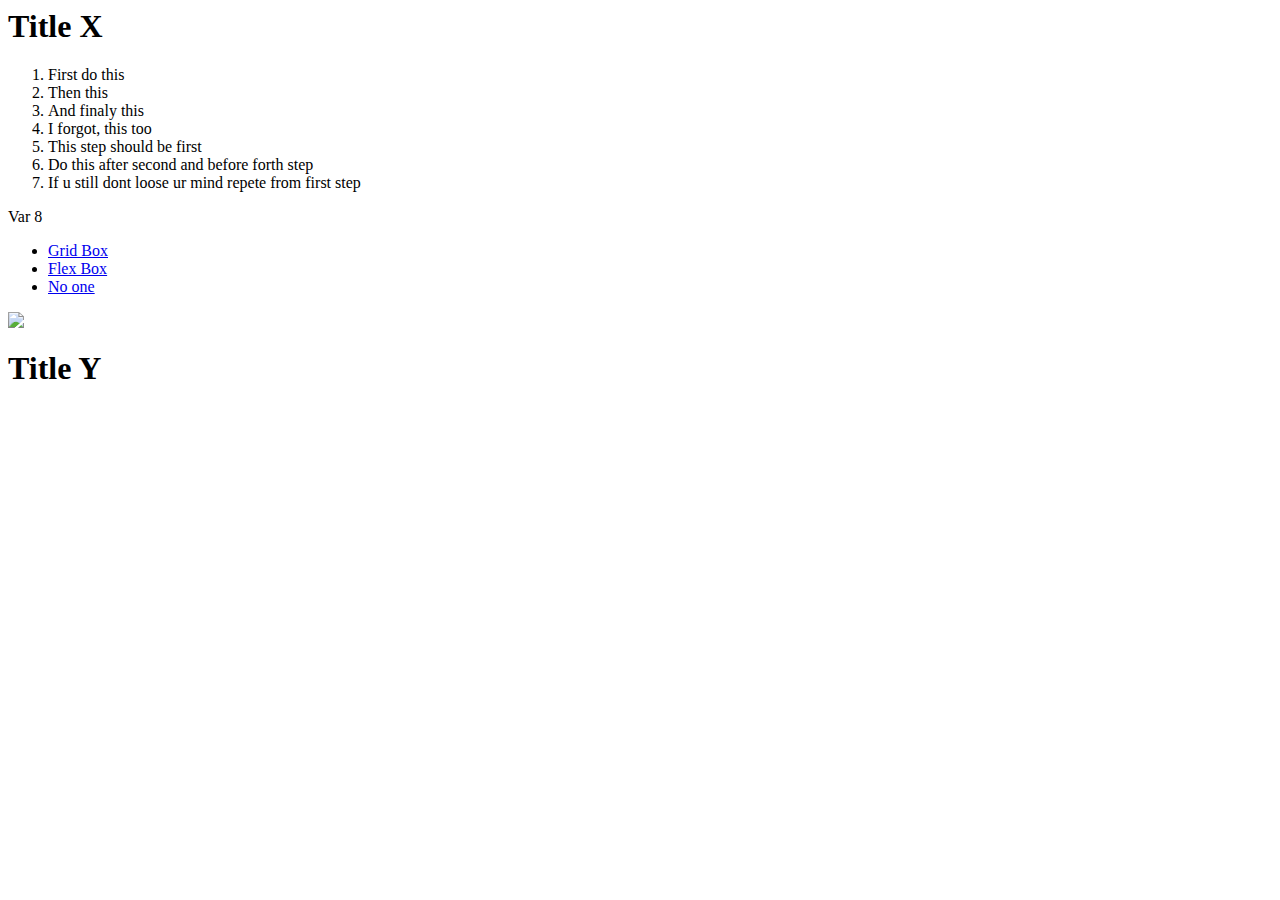
==== index.html @ 2d0ffdcf "add flex page" ====
<head>
    <link rel="stylesheet" type="text/css" href="style.css">
</head>

<body>


    <div class="container">
        <div class="box" id="box1">
            <div id="box_x"><h1>Title X</h1></div>
        </div>
        <div class="box" id="box2">
            <ol>
                <li>First do this</li>
                <li>Then this</li>
                <li>And finaly this</li>
                <li>I forgot, this too</li>
                <li>This step should be first</li>
                <li>Do this after second and before forth step</li>
                <li>If u still dont loose ur mind repete from first step</li>
            </ol>
        </div>
        <div class="box" id="box3">
            <div class="text">Var 8</div>
        </div>
        <div class="box" id="box4">
            <ul>
                <li><a href="index.html">Grid Box</a></li>
                <li><a href="flex.html">Flex Box</a></li>
                <li><a href="nothing.html">No one</a></li>
            </ul>
        </div>
        <div class="box" id="box5">
            <img src="20180526_134658.jpg" usemap="#workmap">
            <map name="workmap">
                <area shape="circle" coords="400,200,125" alt="Polana" href="https://maps.app.goo.gl/89xFgtJafCZjGuMZ9">
              </map>
        </div>
        <div class="box" id="box6"></div>
        <div class="box" id="box7">
            <div id="box_y"><h1>Title Y</h1></div>
        </div>
    </div>

</body>
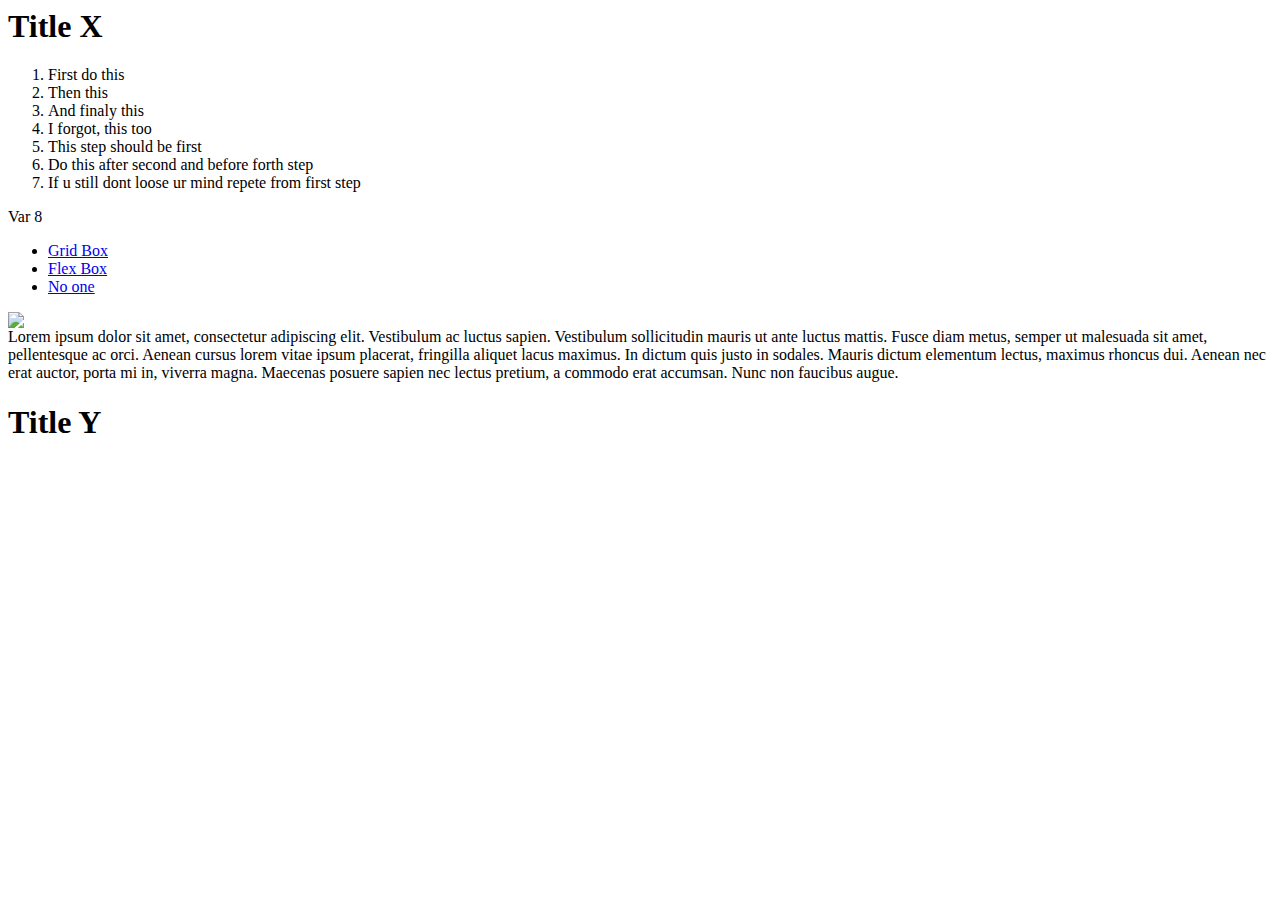
==== commit 37d641b4: "fill content" ====
--- a/index.html
+++ b/index.html
@@ -36,7 +36,9 @@
                 <area shape="circle" coords="400,200,125" alt="Polana" href="https://maps.app.goo.gl/89xFgtJafCZjGuMZ9">
               </map>
         </div>
-        <div class="box" id="box6"></div>
+        <div class="box" id="box6">
+            <div class="text">Lorem ipsum dolor sit amet, consectetur adipiscing elit. Vestibulum ac luctus sapien. Vestibulum sollicitudin mauris ut ante luctus mattis. Fusce diam metus, semper ut malesuada sit amet, pellentesque ac orci. Aenean cursus lorem vitae ipsum placerat, fringilla aliquet lacus maximus. In dictum quis justo in sodales. Mauris dictum elementum lectus, maximus rhoncus dui. Aenean nec erat auctor, porta mi in, viverra magna. Maecenas posuere sapien nec lectus pretium, a commodo erat accumsan. Nunc non faucibus augue.</div>
+        </div>
         <div class="box" id="box7">
             <div id="box_y"><h1>Title Y</h1></div>
         </div>
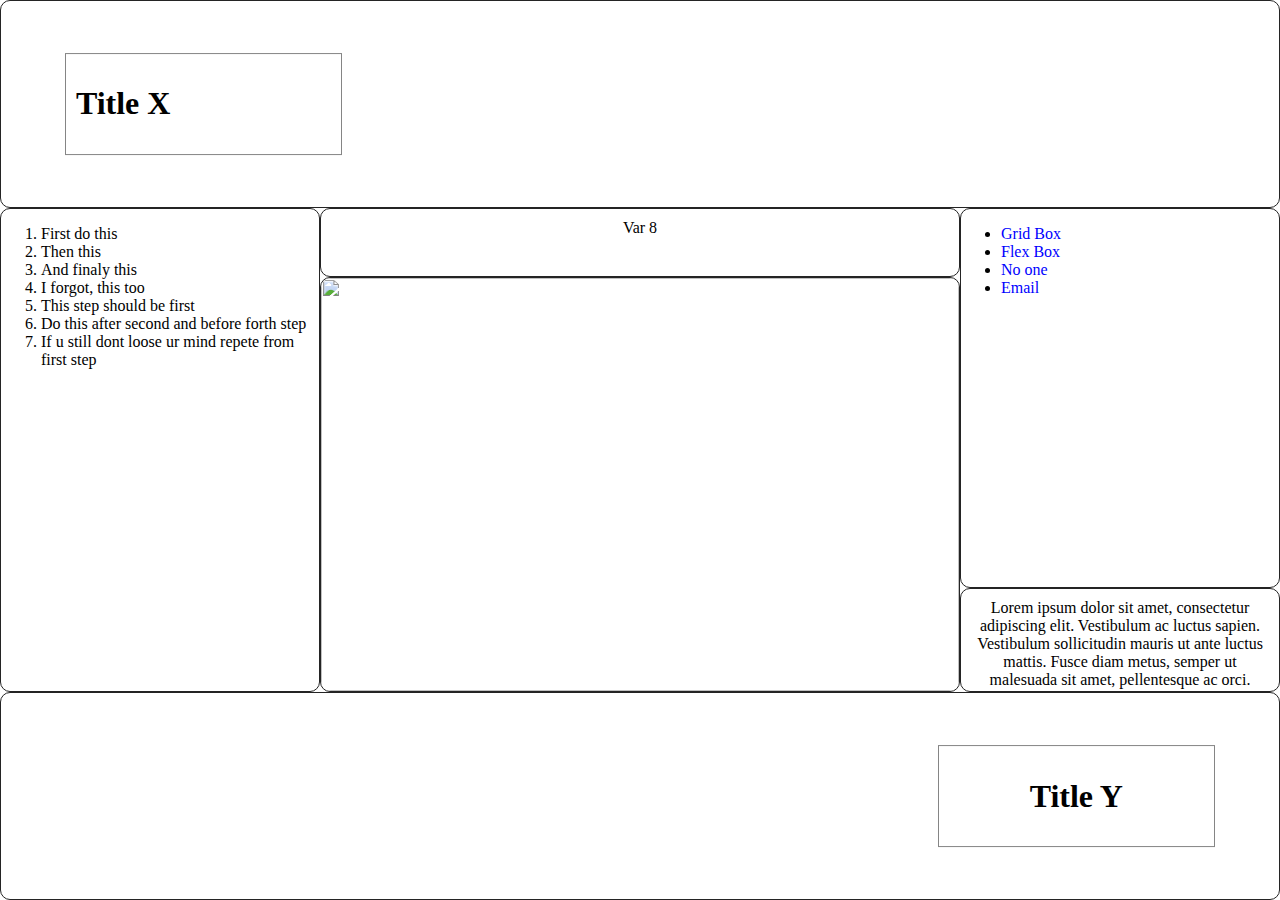
==== commit 6ff40208: "add email page" ====
--- a/index.html
+++ b/index.html
@@ -1,4 +1,6 @@
-<head>
+<!DOCTYPE html>
+<html>
+    <head>
     <link rel="stylesheet" type="text/css" href="style.css">
 </head>
 
@@ -28,6 +30,7 @@
                 <li><a href="index.html">Grid Box</a></li>
                 <li><a href="flex.html">Flex Box</a></li>
                 <li><a href="nothing.html">No one</a></li>
+                <li><a href="email.html">Email</a></li>
             </ul>
         </div>
         <div class="box" id="box5">
@@ -44,4 +47,5 @@
         </div>
     </div>
 
-</body>+</body>
+</html>--- a/style.css
+++ b/style.css
@@ -0,0 +1,110 @@
+body {
+    height: 100vh;
+    width: 100%; 
+    margin: 0;
+}
+
+.container {
+    display: grid;
+    height: 100%;
+    width: 100%;
+    grid-template-columns: 1fr 2fr 1fr;
+    grid-auto-rows: 6fr 2fr 9fr 3fr 6fr;
+}
+
+.box{
+    border: 1px solid #242424;
+    border-radius: 10px;
+    overflow: hidden;
+
+}
+
+#box1{
+    grid-column-start: 1;
+    grid-column-end: 4;
+    grid-row-start: 1;
+    grid-row-end: 2;
+    position: relative;
+}
+
+#box2{
+    grid-column-start: 1;
+    grid-column-end: 2;
+    grid-row-start: 2;
+    grid-row-end: 5;
+    padding-right: 5px;
+}
+
+#box3{
+    grid-column-start: 2;
+    grid-column-end: 3;
+    grid-row-start: 2;
+    grid-row-end: 3;
+}
+
+#box4{
+    grid-column-start: 3;
+    grid-column-end: 4;
+    grid-row-start: 2;
+    grid-row-end: 4;
+}
+
+#box5{
+    grid-column-start: 2;
+    grid-column-end: 3;
+    grid-row-start: 3;
+    grid-row-end: 5;
+}
+
+#box6{
+    grid-column-start: 3;
+    grid-column-end: 4;
+    grid-row-start: 4;
+    grid-row-end: 5;
+}
+
+#box7{
+    grid-column-start: 1;
+    grid-column-end: 4;
+    grid-row-start: 5;
+    grid-row-end: 6;
+    position: relative;
+}
+
+#box_x{
+    border: 1px solid #858585;
+    width: 20%;
+    position: absolute;
+    top: 50%;
+    left: 5%;
+    transform: translate(0, -50%);
+    padding: 10px;
+}
+
+
+#box_y{
+    border: 1px solid #858585;
+    width: 20%;
+    position: absolute;
+    top: 50%;
+    right: 5%;
+    transform: translate(0, -50%);
+    padding: 10px;
+    text-align: center;
+}
+
+a {
+    color: blue;
+    text-decoration: none;
+}
+
+img {
+    height: 100%;
+    width: 100%;
+    border-radius: 10px;
+}
+
+.text {
+    text-align: center;
+    padding:  10px;
+}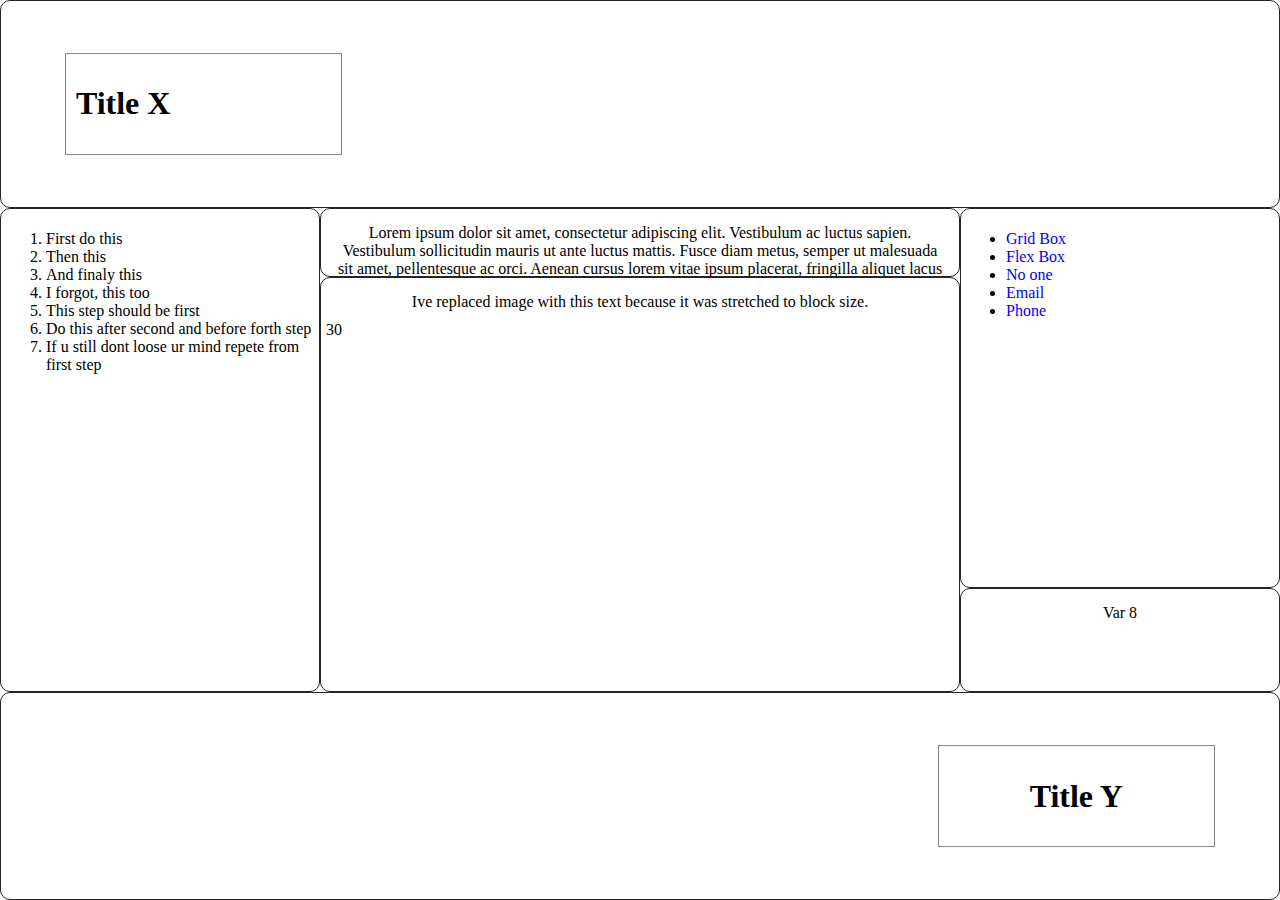
==== commit c56202ce: "wip: work with cookies" ====
--- a/index.html
+++ b/index.html
@@ -2,9 +2,10 @@
 <html>
     <head>
     <link rel="stylesheet" type="text/css" href="style.css">
+    <script src="scripts.js"></script>
 </head>
 
-<body>
+<body onload="on_load()">
 
 
     <div class="container">
@@ -31,13 +32,13 @@
                 <li><a href="flex.html">Flex Box</a></li>
                 <li><a href="nothing.html">No one</a></li>
                 <li><a href="email.html">Email</a></li>
+                <li><a href="phone.html">Phone</a></li>
             </ul>
         </div>
         <div class="box" id="box5">
-            <img src="20180526_134658.jpg" usemap="#workmap">
-            <map name="workmap">
-                <area shape="circle" coords="400,200,125" alt="Polana" href="https://maps.app.goo.gl/89xFgtJafCZjGuMZ9">
-              </map>
+            <div class="text">
+                Ive replaced image with this text because it was stretched to block size.
+            </div>
         </div>
         <div class="box" id="box6">
             <div class="text">Lorem ipsum dolor sit amet, consectetur adipiscing elit. Vestibulum ac luctus sapien. Vestibulum sollicitudin mauris ut ante luctus mattis. Fusce diam metus, semper ut malesuada sit amet, pellentesque ac orci. Aenean cursus lorem vitae ipsum placerat, fringilla aliquet lacus maximus. In dictum quis justo in sodales. Mauris dictum elementum lectus, maximus rhoncus dui. Aenean nec erat auctor, porta mi in, viverra magna. Maecenas posuere sapien nec lectus pretium, a commodo erat accumsan. Nunc non faucibus augue.</div>
--- a/style.css
+++ b/style.css
@@ -16,6 +16,7 @@
     border: 1px solid #242424;
     border-radius: 10px;
     overflow: hidden;
+    padding: 5px;
 
 }
 
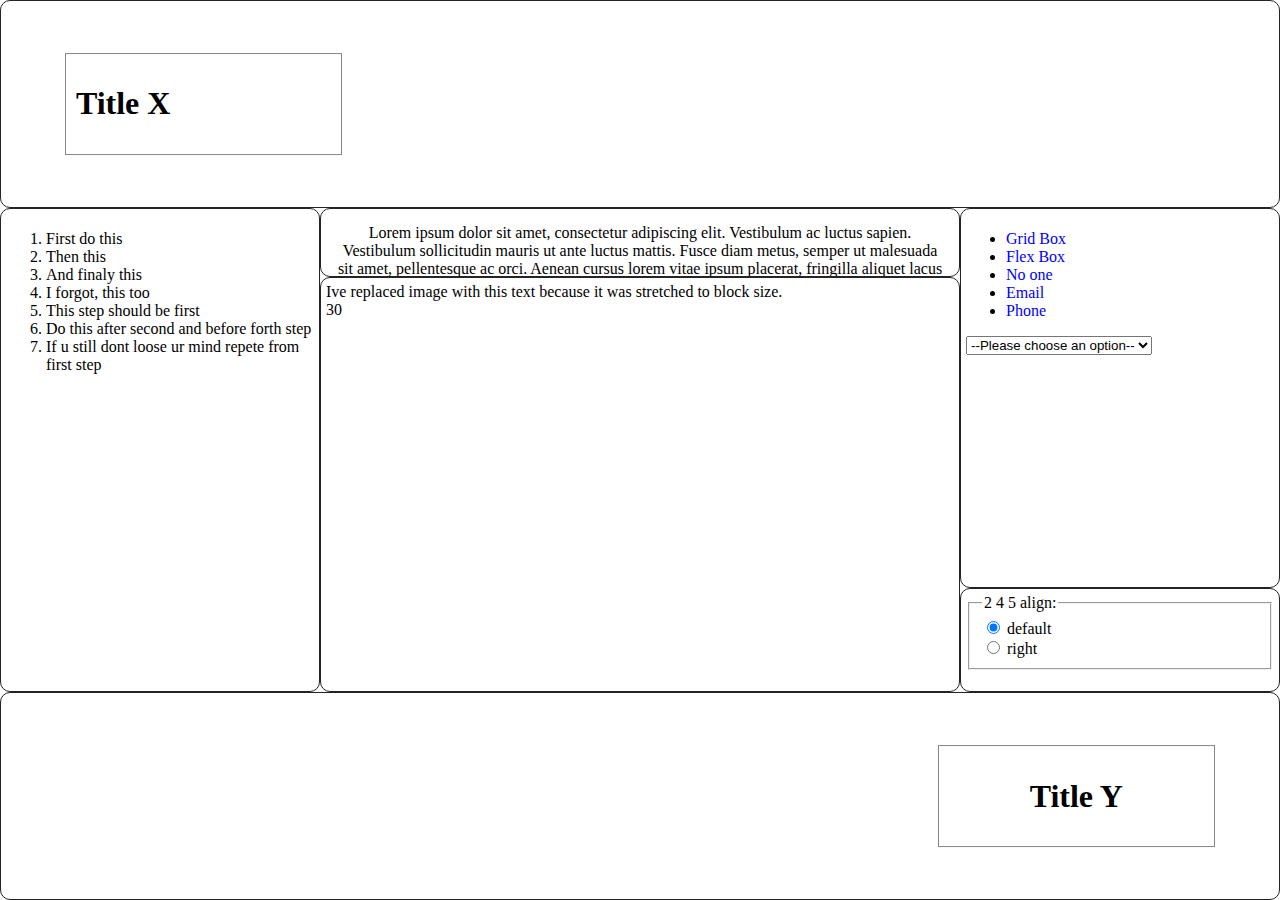
==== commit dd48220d: "wip: task 5" ====
--- a/index.html
+++ b/index.html
@@ -24,7 +24,22 @@
             </ol>
         </div>
         <div class="box" id="box3">
-            <div class="text">Var 8</div>
+            <div id="radiobuttons">
+            <fieldset>
+                <legend>2 4 5 align:</legend>
+              
+                <div>
+                  <input type="radio" id="default" name="drone" value="default" />
+                  <label for="default">default</label>
+                </div>
+              
+                <div>
+                  <input type="radio" id="right" name="drone" value="right" />
+                  <label for="right">right</label>
+                </div>
+
+              </fieldset>
+            </div>
         </div>
         <div class="box" id="box4">
             <ul>
@@ -34,9 +49,19 @@
                 <li><a href="email.html">Email</a></li>
                 <li><a href="phone.html">Phone</a></li>
             </ul>
+            <select name="boxes" id="box-select">
+                <option value="">--Please choose an option--</option>
+                <option value="1">1</option>
+                <option value="2">2</option>
+                <option value="3">3</option>
+                <option value="4">4</option>
+                <option value="5">5</option>
+                <option value="6">6</option>
+                <option value="7">7</option>
+              </select>
         </div>
         <div class="box" id="box5">
-            <div class="text">
+            <div>
                 Ive replaced image with this text because it was stretched to block size.
             </div>
         </div>
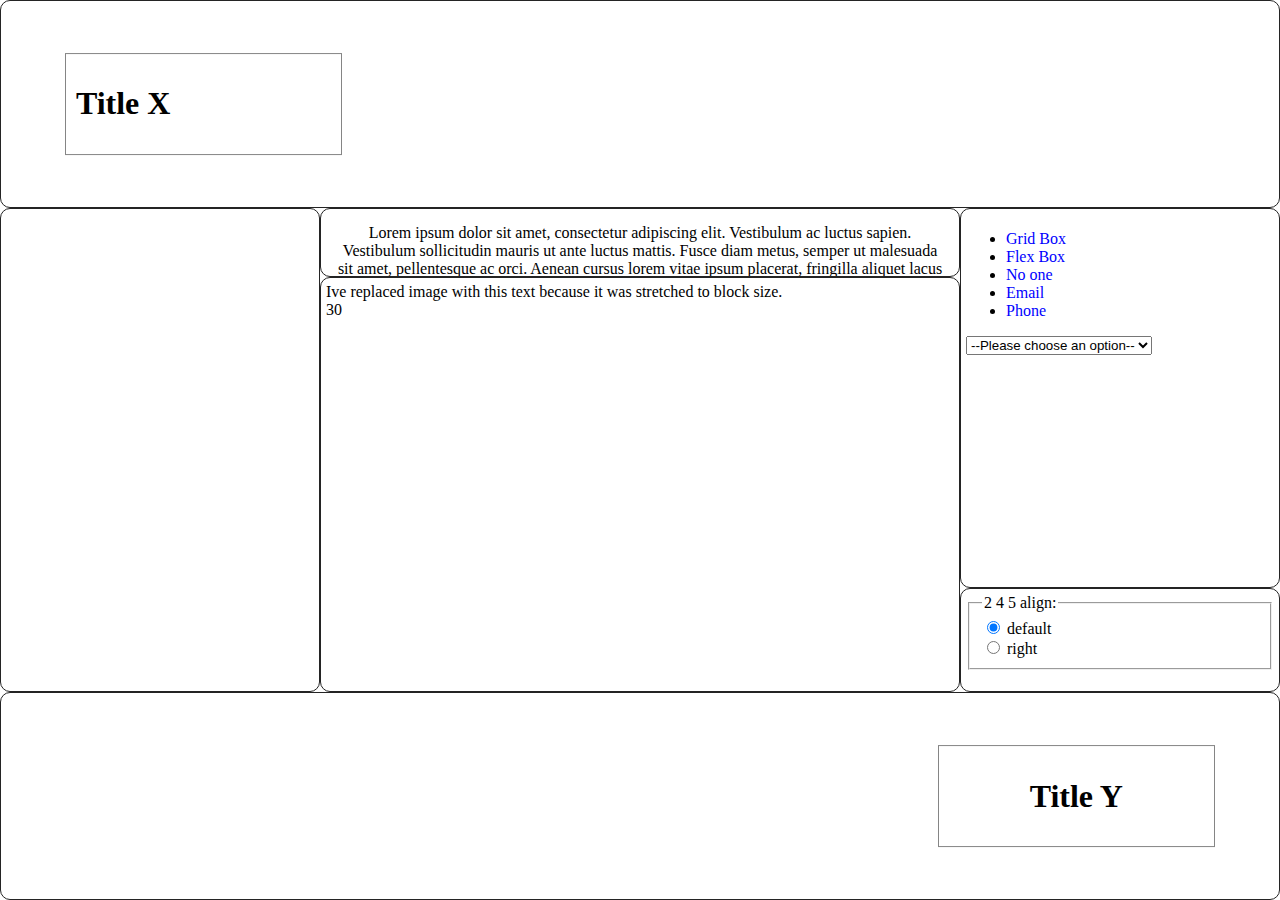
==== commit 68275c3c: "task 5" ====
--- a/index.html
+++ b/index.html
@@ -13,14 +13,7 @@
             <div id="box_x"><h1>Title X</h1></div>
         </div>
         <div class="box" id="box2">
-            <ol>
-                <li>First do this</li>
-                <li>Then this</li>
-                <li>And finaly this</li>
-                <li>I forgot, this too</li>
-                <li>This step should be first</li>
-                <li>Do this after second and before forth step</li>
-                <li>If u still dont loose ur mind repete from first step</li>
+            <ol id="list">
             </ol>
         </div>
         <div class="box" id="box3">
@@ -29,12 +22,12 @@
                 <legend>2 4 5 align:</legend>
               
                 <div>
-                  <input type="radio" id="default" name="drone" value="default" />
+                  <input type="radio" id="default" name="drone" value="default"/>
                   <label for="default">default</label>
                 </div>
               
                 <div>
-                  <input type="radio" id="right" name="drone" value="right" />
+                  <input type="radio" id="right" name="drone" value="right"/>
                   <label for="right">right</label>
                 </div>
 
@@ -61,6 +54,7 @@
               </select>
         </div>
         <div class="box" id="box5">
+            
             <div>
                 Ive replaced image with this text because it was stretched to block size.
             </div>
